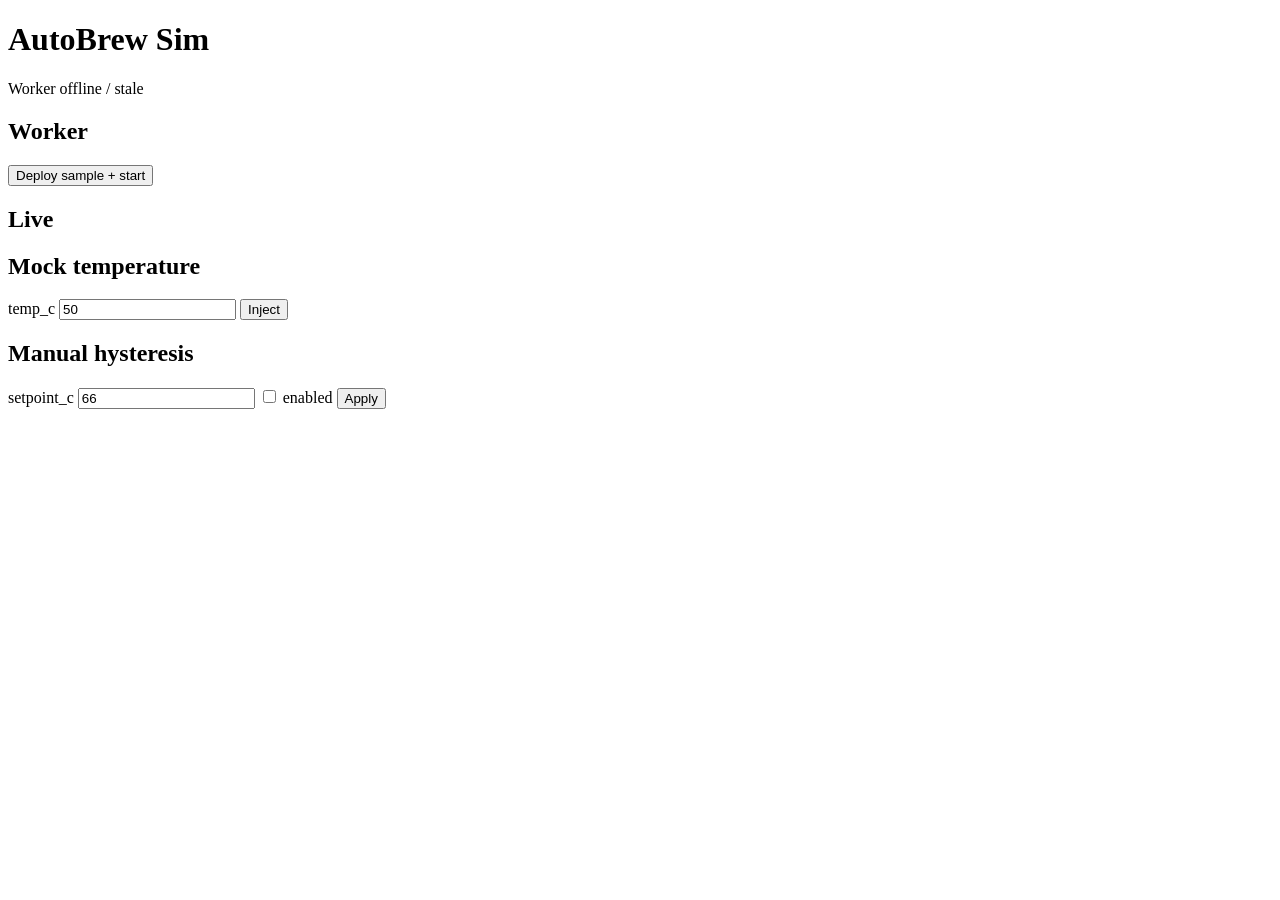
==== web/index.html @ 7c745071 "feat(master): gRPC client, sim API, and web console Adds brew-master with supervisor, manual control" ====
<!DOCTYPE html>
<html lang="en">
<head>
  <meta charset="utf-8" />
  <meta name="viewport" content="width=device-width, initial-scale=1" />
  <title>AutoBrew Sim</title>
  <link rel="stylesheet" href="/static/style.css" />
</head>
<body>
  <header>
    <h1>AutoBrew Sim</h1>
    <div id="banner" class="banner hidden">Worker offline / stale</div>
  </header>

  <main>
    <section>
      <h2>Worker</h2>
      <dl id="worker-status"></dl>
      <button id="btn-deploy">Deploy sample + start</button>
    </section>

    <section>
      <h2>Live</h2>
      <dl id="live"></dl>
    </section>

    <section>
      <h2>Mock temperature</h2>
      <label>temp_c <input id="temp" type="number" step="0.1" value="50" /></label>
      <button id="btn-temp">Inject</button>
    </section>

    <section>
      <h2>Manual hysteresis</h2>
      <label>setpoint_c <input id="setpoint" type="number" step="0.1" value="66" /></label>
      <label><input id="enabled" type="checkbox" /> enabled</label>
      <button id="btn-manual">Apply</button>
    </section>
  </main>

  <script src="/static/app.js"></script>
</body>
</html>
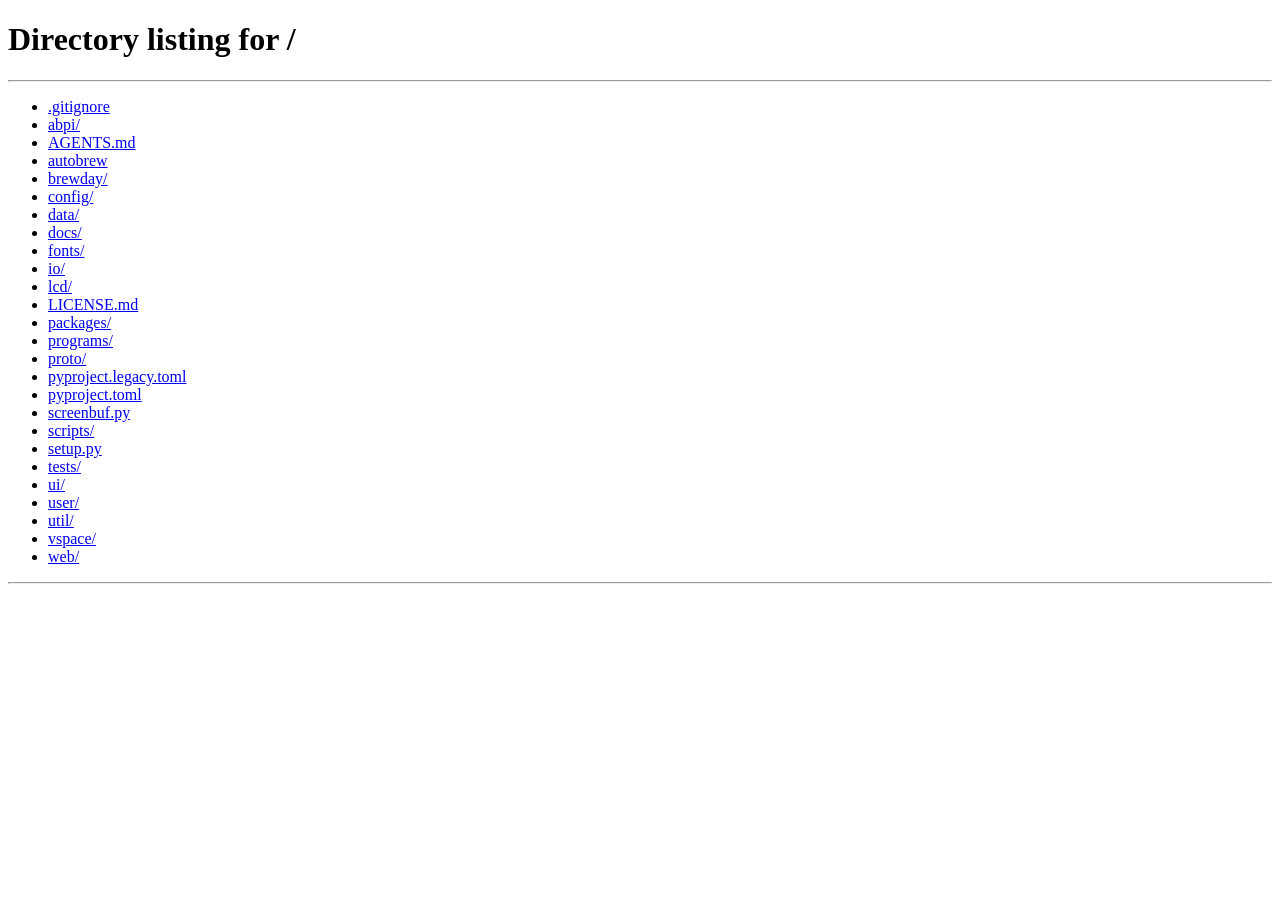
==== commit d8f76225: "feat(master): brew-day operator UI and mash session (AUTOBREW-0001) Add MashSession FSM, operator AP" ====
--- a/web/index.html
+++ b/web/index.html
@@ -2,42 +2,10 @@
 <html lang="en">
 <head>
   <meta charset="utf-8" />
-  <meta name="viewport" content="width=device-width, initial-scale=1" />
-  <title>AutoBrew Sim</title>
-  <link rel="stylesheet" href="/static/style.css" />
+  <meta http-equiv="refresh" content="0; url=/" />
+  <title>Redirect</title>
 </head>
 <body>
-  <header>
-    <h1>AutoBrew Sim</h1>
-    <div id="banner" class="banner hidden">Worker offline / stale</div>
-  </header>
-
-  <main>
-    <section>
-      <h2>Worker</h2>
-      <dl id="worker-status"></dl>
-      <button id="btn-deploy">Deploy sample + start</button>
-    </section>
-
-    <section>
-      <h2>Live</h2>
-      <dl id="live"></dl>
-    </section>
-
-    <section>
-      <h2>Mock temperature</h2>
-      <label>temp_c <input id="temp" type="number" step="0.1" value="50" /></label>
-      <button id="btn-temp">Inject</button>
-    </section>
-
-    <section>
-      <h2>Manual hysteresis</h2>
-      <label>setpoint_c <input id="setpoint" type="number" step="0.1" value="66" /></label>
-      <label><input id="enabled" type="checkbox" /> enabled</label>
-      <button id="btn-manual">Apply</button>
-    </section>
-  </main>
-
-  <script src="/static/app.js"></script>
+  <p><a href="/">Operator console</a> · <a href="/sim">Sim</a></p>
 </body>
 </html>
